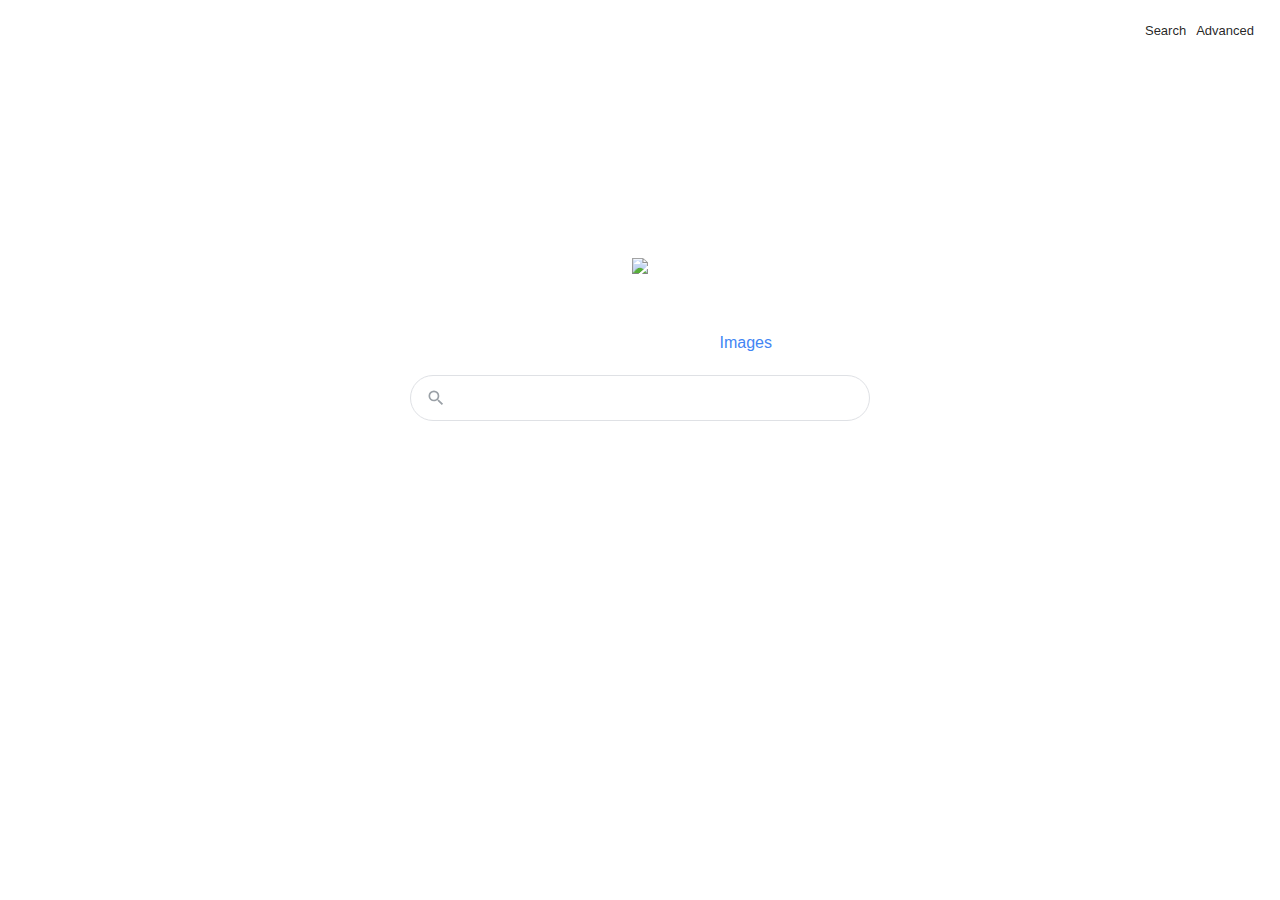
==== index01.html @ 1f777950 "First Two Pages" ====
<!DOCTYPE html>
<html lang="en">
    <head>
        <title>Images</title>
    </head>
    <link rel="stylesheet" href="style00.css">
    <link rel="stylesheet" href="style01.css">
    <meta name="viewport" content="width=device-width, initial-scale=1.0">
    <body>
        <div class=a00>
            <div>
                <a href="index.html">Search</a>
                <a href="index02.html">Advanced</a>
            </div>
        </div>
        <div class=gg00>
            <div>
                <img src="https://www.google.com/images/branding/googlelogo/1x/googlelogo_color_272x92dp.png">
            </div>
        </div>
        <div class=img00>
            <span>Images</span>
        </div>
        <div class=sr00>
            <div>
                <svg focusable="false" xmlns="http://www.w3.org/2000/svg" viewBox="0 0 24 24">
                    <path d="M15.5 14h-.79l-.28-.27A6.471 6.471 0 0 0 16 9.5 6.5 6.5 0 1 0 9.5 16c1.61 0 3.09-.59 4.23-1.57l.27.28v.79l5 4.99L20.49 19l-4.99-5zm-6 0C7.01 14 5 11.99 5 9.5S7.01 5 9.5 5 14 7.01 14 9.5 11.99 14 9.5 14z"/>
                </svg>
                <form id=fm00 action="https://google.com/images">
                    <input type="text" name="q" required="" oninvalid="this.setCustomValidity(' ')" oninput="setCustomValidity('')" title='Search' autocomplete="off">
                </form>
            </div>
        </div>
    </body>
</html>
---- style00.css ----
html, body {
    height: 100%;
    width: 100%;
}

body {
    margin: 0px;
    min-width: 500px;
}

div {
    display: block;
}

.a00 {
    display:flex;
    box-sizing: border-box;
    align-items: center;
    width: 100%;
    min-width: 500px;
    padding: 6px;
    height: 60px;
    justify-content: flex-end;
}

.a00 > div {
    display: flex;
    width: auto;
    height: 60px;
    align-items: center;
    margin-right: 20px
}

div > a {
    text-decoration: none;
    font-family: roboto-regular, arial, sans-serif;
    font-size: 13px;
    color: #000000de;
    padding-left: 10px;
}

div > a:hover {
    text-decoration: underline;
}

.gg00 {
    display: flex;
    flex-direction: column;
    min-width: 272px;
    min-height: 92px;
    max-height: 290px;
    height: calc(100% - 560px);
    margin-top: auto;
    box-sizing: border-box;
    align-items: center;
}

.gg00 > div {
    max-height: 92px;
    height: 100%;
    margin-top: auto;
}

div > img {
    max-height: 100%;
    max-width: 100%;
    width: auto;
    object-fit: contain;
    object-position: center bottom;
}

.sr00 {
    display: flex;
    flex-direction: column;
    height: auto;
    width: auto;
    margin-top: 25px;
    align-items: center;
}

.sr00 > div {
    display: inherit;
    background: white;
    flex-shrink: 1;
    min-width: 458px;
    border: 1px solid #dfe1e5;
    border-radius: 24px;
    margin: 0 auto;
    height: 44px;
    width: 30%;
    align-items: center;
}

.sr00 > div:hover {
    box-shadow: 0px 0px 4px #9aa0a6;
}

div > svg {
    all: unset;
    color: #9aa0a6;
    height: 20px;
    width: 20px;
    fill: currentColor;
    margin-left: 15px;
}

#fm00 {
    width: 100%;
}

#fm00 > input {
    color: #3c4043;
    font-family: roboto-regular, arial , sans-serif;
    font-size: 16px;
    float: left;
    width: 90%;
    height: 34px;
    padding-left: 16px;
    border: none;
    outline: none;
    box-shadow: none;
    background: transparent;
}

.srb00 {
    width: auto;
    height: 25%;
    min-width: 500px;
    margin-top: 30px;
}

.bt {
    background: #f8f9fa;
    border: 1px solid transparent;
    border-radius: 5px;
    color: #202124;
    font-family: roboto, arial, sans-serif;
    font-size: 14px;
    padding-top: 8px;
    padding-bottom: 8px;
}

.bt:hover {
    border: 1px solid #dfe1e5;
}

.bt:active {
    border: 1px solid #4285f4;
}

.bt00 {
    display: flex;
    justify-content: center;
    height: 20%;
    width: 25%;
    min-width: 500px;
    margin: 0 auto;
    align-items: center;
}

.bt00 > input {
    min-width: 125px;
    width: 125px;
}

.bt00 > button {
    margin-left: 10px;
    min-width: 140px;
    width: 140px;
}
---- style01.css ----
.img00 {
    color: #4285f4;
    font-family: roboto-regular, arial, sans-serif;
    font-size: 16px;
    line-height: 16px;
    min-width: 272px;
    width: 15%;
    margin: 0 auto;
}

span {
    position: relative;
    right: 4px;
    bottom: 15px;
    float: right;
}

.srb00 {
    display:none;
}
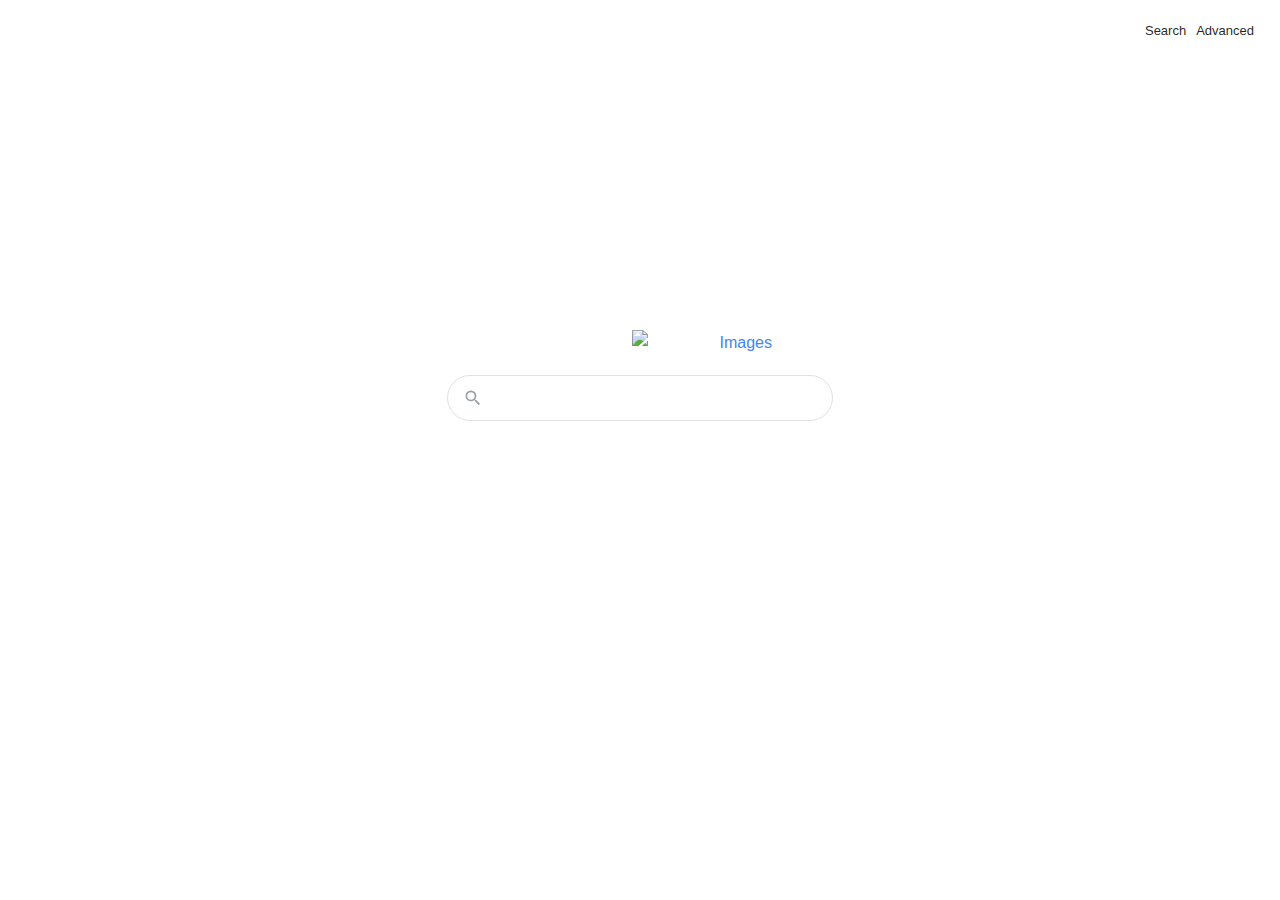
==== commit dbd8d103: "Final Commit" ====
--- a/index01.html
+++ b/index01.html
@@ -5,6 +5,7 @@
     </head>
     <link rel="stylesheet" href="style00.css">
     <link rel="stylesheet" href="style01.css">
+    <link rel="icon" href="https://cdn.freebiesupply.com/logos/large/2x/google-g-2015-logo-png-transparent.png">
     <meta name="viewport" content="width=device-width, initial-scale=1.0">
     <body>
         <div class=a00>
--- a/style00.css
+++ b/style00.css
@@ -5,7 +5,7 @@
 
 body {
     margin: 0px;
-    min-width: 500px;
+    min-width: 400px;
 }
 
 div {
@@ -17,7 +17,7 @@
     box-sizing: border-box;
     align-items: center;
     width: 100%;
-    min-width: 500px;
+    min-width: 400px;
     padding: 6px;
     height: 60px;
     justify-content: flex-end;
@@ -57,13 +57,13 @@
 
 .gg00 > div {
     max-height: 92px;
-    height: 100%;
+    width: auto;
+    height: auto;
     margin-top: auto;
 }
 
 div > img {
-    max-height: 100%;
-    max-width: 100%;
+    max-height: auto;
     width: auto;
     object-fit: contain;
     object-position: center bottom;
@@ -71,7 +71,6 @@
 
 .sr00 {
     display: flex;
-    flex-direction: column;
     height: auto;
     width: auto;
     margin-top: 25px;
@@ -81,8 +80,8 @@
 .sr00 > div {
     display: inherit;
     background: white;
-    flex-shrink: 1;
-    min-width: 458px;
+    min-width: 358px;
+    max-width: 584px;
     border: 1px solid #dfe1e5;
     border-radius: 24px;
     margin: 0 auto;
@@ -125,7 +124,7 @@
 .srb00 {
     width: auto;
     height: 25%;
-    min-width: 500px;
+    min-width:  400px;
     margin-top: 30px;
 }
 
@@ -153,7 +152,7 @@
     justify-content: center;
     height: 20%;
     width: 25%;
-    min-width: 500px;
+    min-width: 400px;
     margin: 0 auto;
     align-items: center;
 }
